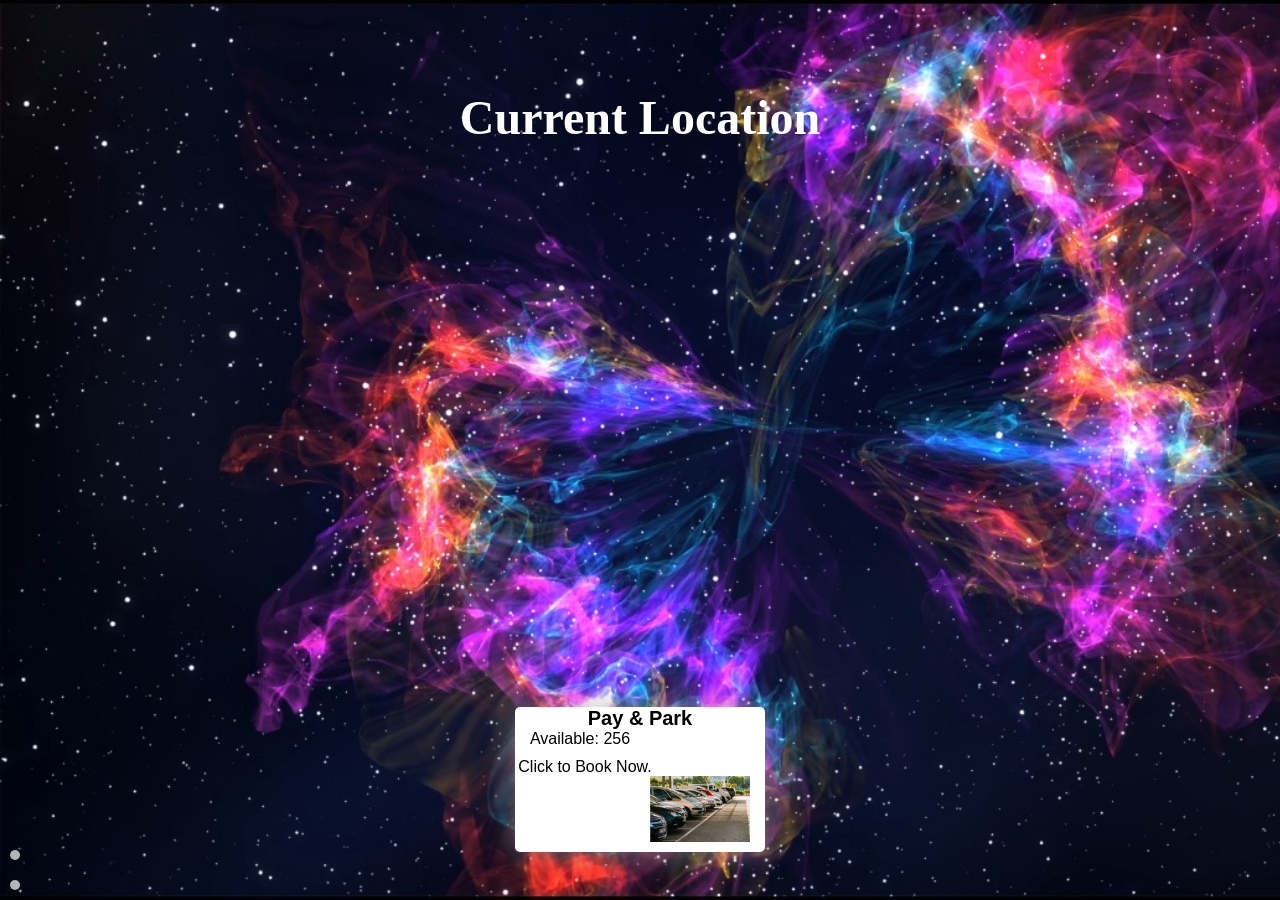
==== map.html @ c25af4e6 "SIH website" ====
<!DOCTYPE html>
<html>
<head>
    <title>Current Location Map</title>
    <link rel="stylesheet" href="https://openlayers.org/en/v4.6.5/css/ol.css" type="text/css">
    <style>
        body {
            margin: 0;
            overflow: hidden;
            display: flex;
            background-image: url('BG.jpeg'); /* Set the background image */
            background-size: cover; /* Cover the entire viewport */
            display: flex;
            flex-direction: column;
            align-items: center;
            justify-content: center;
            height: 100vh;
            color: #fff;
        }

        #map {
            width: 80%;
            max-width: 800px;
            height: 500px;
            max-height: 80vh;
        }

        #coordinates, #address {
            position: absolute;
            bottom: 10px;
            left: 10px;
            text-align: center;
            font-weight: bold;
            background: rgba(255, 255, 255, 0.7);
            padding: 5px;
            border-radius: 5px;
            color: #000;
        }

        #coordinates {
            bottom: 40px;
        }

        #button-container {
            width: 25%;
            max-width: 250px;
            text-align: center;
            margin: 10px 0;
        }

        #action-button {
            width: 100%;
            padding-top: 12%;
            padding-bottom: 12%;
            background-color: #fff;
            color: #000;
            border: none;
            border-radius: 5px;
            cursor: pointer;
            display: flex;
            flex-direction: column;
            justify-content: flex-start;
            align-items: center;
            box-shadow: 0 0 28px 0 rgba(164, 164, 164, 0.636);
        }

        #action-button-text {
            font-weight: bold;
            font-size: 150%;
        }

        

        #button-content {
            display: flex;
            justify-content: center;
            align-items: center;
        }

        #button-content img {
            max-width: 100px;
            margin-bottom: -20px;
            margin-left: 120px;
        }

        #action-button-text {
            font-weight: bold;
            font-size: 150%;
            margin-top: -30px; /* Adjusted to move the text upwards */
        }

        #action-button-text-2 {
            font-size: 120%;
            margin-bottom: -20px; 
            margin-left: -120px;
        }

        #action-button-text-3 {
            font-size: 120%;
            margin-top: 30px; 
            margin-left: -110px;
        }


        #title {
            font-size: 24px;
            margin: 20px 0;
            color: #fff;
        }

        .car-parking-label {
            background-color: rgba(255, 255, 255, 0.7);
            padding: 5px;
            border-radius: 5px;
            color: #000;
            text-align: center;
        }
    </style>
</head>
<body>
    <div id="title">
        <h1>Current Location</h1>
    </div>
    <div id="map"></div>
    <div id="coordinates"></div>
    <div id="address"></div>
    <div id="button-container">
        <button id="action-button" onclick="window.location.href='book.html';">
            <span id="action-button-text">Pay & Park</span>
            <span id="action-button-text-2">Available: 256</span>
            <span id="action-button-text-3">Click to Book Now.</span>
            <div id="button-content">
                <img src="park.jfif" alt="Park Image">
            </div>
        </button>
    </div>
    <script src="https://openlayers.org/en/v4.6.5/build/ol.js"></script>
    <script>
        var map = new ol.Map({
    target: 'map',
    layers: [
        new ol.layer.Tile({
            source: new ol.source.OSM()
        })
    ],
    view: new ol.View({
        center: ol.proj.fromLonLat([0, 0]),
        zoom: 12
    })
});

var vectorSource = new ol.source.Vector();
var vectorLayer = new ol.layer.Vector({
    source: vectorSource
});
map.addLayer(vectorLayer);

function updateLocation(position) {
    var userLocation = ol.proj.fromLonLat([position.coords.longitude, position.coords.latitude]);

    var userLocationStyle = new ol.style.Style({
        image: new ol.style.Circle({
            radius: 5,
            fill: new ol.style.Fill({
                color: 'blue'
            })
        })
    });

    var redDotStyle = new ol.style.Style({
        image: new ol.style.Circle({
            radius: 5,
            fill: new ol.style.Fill({
                color: 'red'
            })
        })
    });

    var carParkingLabelStyle = new ol.style.Style({
        text: new ol.style.Text({
            text: 'Pay & Park',
            offsetY: -15,
            fill: new ol.style.Fill({
                color: 'Red'
            })
        })
    });

    var secureParkLabelStyle = new ol.style.Style({
        text: new ol.style.Text({
            text: 'Secure Park',
            offsetY: -15,
            fill: new ol.style.Fill({
                color: 'Red'
            })
        })
    });

    var blueRingStyle = new ol.style.Style({
        stroke: new ol.style.Stroke({
            color: 'blue',
            width: 2
        }),
        fill: new ol.style.Fill({
            color: 'rgba(0, 0, 255, 0.1)'
        })
    });

    vectorSource.clear();

    vectorSource.addFeature(new ol.Feature({
        geometry: new ol.geom.Point(userLocation)
    }));
    vectorSource.getFeatures()[0].setStyle(userLocationStyle);

    var redDotLocation = ol.proj.fromLonLat([73.87, 18.47]);
    vectorSource.addFeature(new ol.Feature({
        geometry: new ol.geom.Point(redDotLocation)
    }));
    vectorSource.getFeatures()[1].setStyle(redDotStyle);

    // Add the second red dot for "Secure Park" at the given coordinates
    var secureParkLocation = ol.proj.fromLonLat([73.89, 18.45]);
    vectorSource.addFeature(new ol.Feature({
        geometry: new ol.geom.Point(secureParkLocation)
    }));
    vectorSource.getFeatures()[2].setStyle(redDotStyle); // Use the same style as the first red dot

    // Add labels for the parking locations
    vectorSource.addFeature(new ol.Feature({
        geometry: new ol.geom.Point(redDotLocation)
    }));
    vectorSource.getFeatures()[3].setStyle(carParkingLabelStyle);

    vectorSource.addFeature(new ol.Feature({
        geometry: new ol.geom.Point(secureParkLocation)
    }));
    vectorSource.getFeatures()[4].setStyle(secureParkLabelStyle);

    vectorSource.addFeature(new ol.Feature({
        geometry: new ol.geom.Circle(userLocation, 3000)
    }));
    vectorSource.getFeatures()[5].setStyle(blueRingStyle);

    map.getView().setCenter(userLocation);

    var coordinatesElement = document.getElementById("coordinates");
    coordinatesElement.textContent = "Coordinates: " + position.coords.latitude + ", " + position.coords.longitude;

    fetch(`https://nominatim.openstreetmap.org/reverse?format=json&lat=${position.coords.latitude}&lon=${position.coords.longitude}`)
        .then(response => response.json())
        .then(data => {
            var addressElement = document.getElementById("address");
            if (data.display_name) {
                addressElement.textContent = "Current Address: " + data.display_name;
            } else {
                addressElement.textContent = "Address not found.";
            }
        })
        .catch(error => {
            console.error("Error fetching address:", error);
            document.getElementById("address").textContent = "Address not found.";
        });
}

function initMap() {
    if ('geolocation' in navigator) {
        navigator.geolocation.watchPosition(updateLocation, function () {
            alert('Unable to retrieve your location.');
        });
    } else {
        alert('Geolocation is not supported by your browser.');
    }
}

window.onload = initMap;

    </script>
</body>
</html>
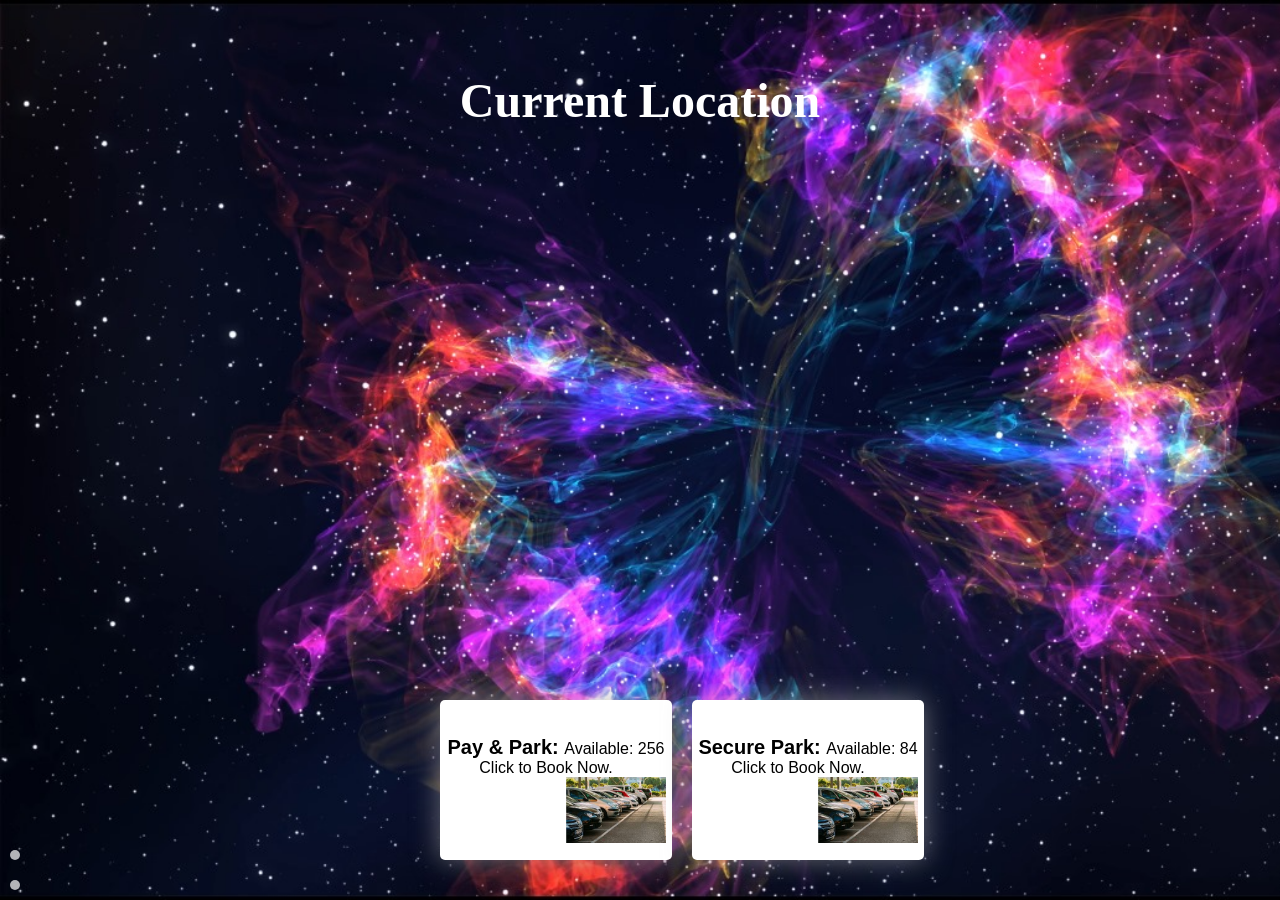
==== commit ecd011ac: "Extra button added" ====
--- a/map.html
+++ b/map.html
@@ -42,65 +42,61 @@
         }
 
         #button-container {
-            width: 25%;
-            max-width: 250px;
-            text-align: center;
-            margin: 10px 0;
-        }
-
-        #action-button {
-            width: 100%;
-            padding-top: 12%;
-            padding-bottom: 12%;
+            display: flex;
+            justify-content: space-between; /* Distribute space between buttons */
+            width: 50%; /* Adjust the width as needed */
+            max-width: 400px;
+            text-align: left;
+            margin: 20px 0;
+            flex-direction: row; /* Place buttons side by side */
+        }
+
+        .action-button {
+            width: 60%; /* Adjust the width to control the size of each button */
+            height: 160px;
             background-color: #fff;
             color: #000;
             border: none;
             border-radius: 5px;
             cursor: pointer;
-            display: flex;
-            flex-direction: column;
-            justify-content: flex-start;
-            align-items: center;
             box-shadow: 0 0 28px 0 rgba(164, 164, 164, 0.636);
-        }
-
-        #action-button-text {
+            margin-right: 20px;
+        }
+
+        .action-button-text {
             font-weight: bold;
             font-size: 150%;
         }
 
-        
-
-        #button-content {
+        .button-content {
             display: flex;
             justify-content: center;
             align-items: center;
         }
 
-        #button-content img {
+        .button-content img {
             max-width: 100px;
             margin-bottom: -20px;
-            margin-left: 120px;
-        }
-
-        #action-button-text {
+            margin-left: 120px; /* Adjusted margin for better alignment */
+        }
+
+        .action-button-text {
             font-weight: bold;
             font-size: 150%;
             margin-top: -30px; /* Adjusted to move the text upwards */
         }
 
-        #action-button-text-2 {
+        .action-button-text-2 {
             font-size: 120%;
-            margin-bottom: -20px; 
-            margin-left: -120px;
-        }
-
-        #action-button-text-3 {
+            margin-bottom: -20px;
+            margin-left: 0px; /* Adjusted margin for better alignment */
+        }
+
+        .action-button-text-3 {
             font-size: 120%;
-            margin-top: 30px; 
-            margin-left: -110px;
-        }
-
+            margin-top: 30px;
+            margin-left: -20px; /* Adjusted margin for better alignment */
+        }
 
         #title {
             font-size: 24px;
@@ -125,15 +121,24 @@
     <div id="coordinates"></div>
     <div id="address"></div>
     <div id="button-container">
-        <button id="action-button" onclick="window.location.href='book.html';">
-            <span id="action-button-text">Pay & Park</span>
-            <span id="action-button-text-2">Available: 256</span>
-            <span id="action-button-text-3">Click to Book Now.</span>
-            <div id="button-content">
+        <button class="action-button" onclick="window.location.href='index.html';">
+            <span class="action-button-text">Pay & Park: </span>
+            <span class="action-button-text-2">Available: 256</span>
+            <span class="action-button-text-3">Click to Book Now.</span>
+            <div class="button-content">
                 <img src="park.jfif" alt="Park Image">
             </div>
         </button>
+        <button class="action-button" onclick="window.location.href='new-page.html';">
+            <span class="action-button-text">Secure Park: </span>
+            <span class="action-button-text-2">Available: 84</span>
+            <span class="action-button-text-3">Click to Book Now.</span>
+            <div class="button-content">
+                <img src="park.jfif" alt="New Image">
+            </div>
+        </button>
     </div>
+
     <script src="https://openlayers.org/en/v4.6.5/build/ol.js"></script>
     <script>
         var map = new ol.Map({
@@ -149,6 +154,7 @@
     })
 });
 
+
 var vectorSource = new ol.source.Vector();
 var vectorLayer = new ol.layer.Vector({
     source: vectorSource
@@ -178,7 +184,7 @@
 
     var carParkingLabelStyle = new ol.style.Style({
         text: new ol.style.Text({
-            text: 'Pay & Park',
+            text: 'Pay & Park: ',
             offsetY: -15,
             fill: new ol.style.Fill({
                 color: 'Red'
@@ -188,7 +194,7 @@
 
     var secureParkLabelStyle = new ol.style.Style({
         text: new ol.style.Text({
-            text: 'Secure Park',
+            text: 'Secure Park: ',
             offsetY: -15,
             fill: new ol.style.Fill({
                 color: 'Red'
